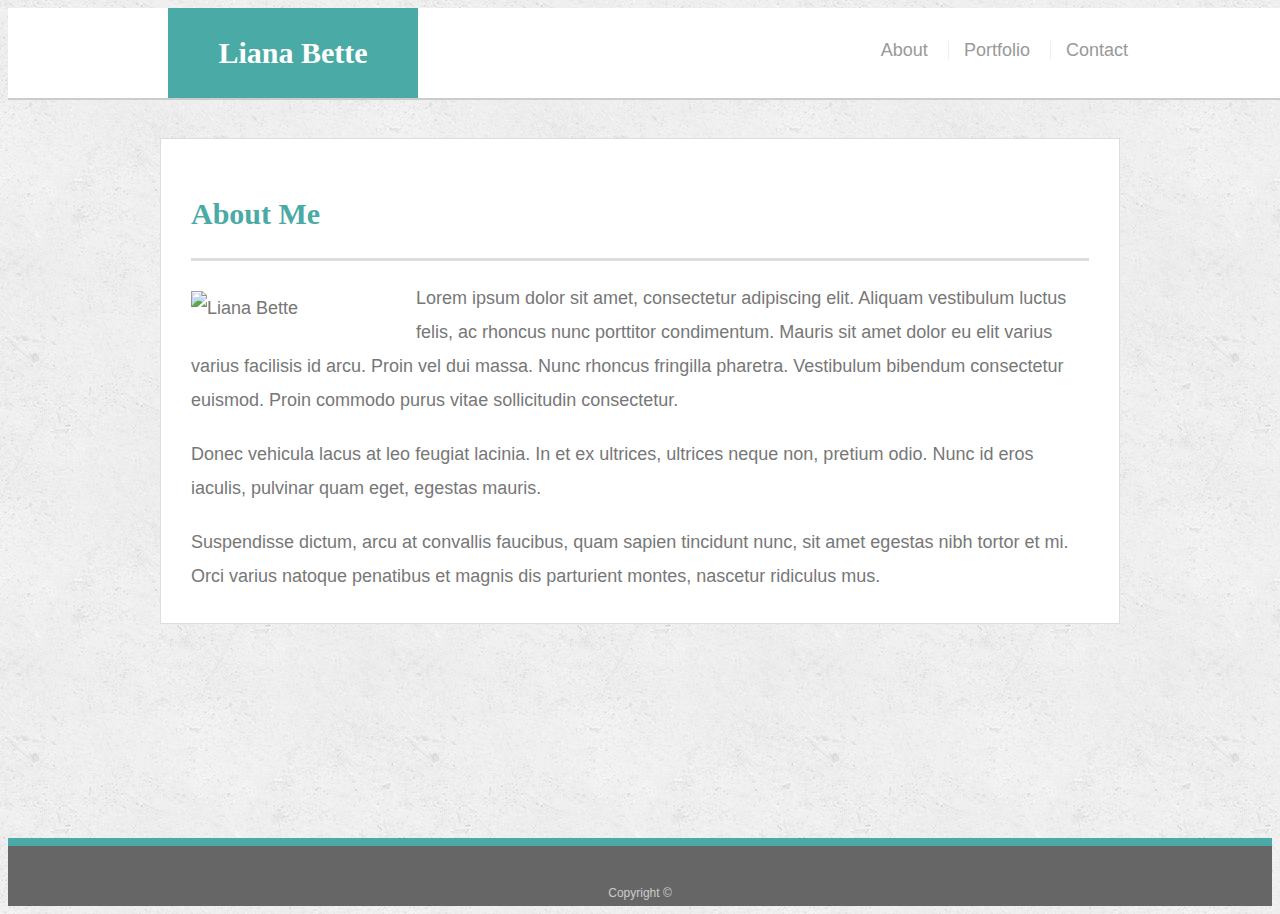
==== index.html @ 0e8d40cf "initial file" ====
<!doctype html>
<html lang="en-us">

<head>
  <meta charset="UTF-8">
  <title>About | Liana Bette</title>
  <link rel="stylesheet" type="text/css" href="assets/css/style.css">
  <meta name="viewport" content="width=device-width, initial-scale=1">
</head>

<body>

  <header id="masthead">
    <div class="container">
      <a href="index.html" id="logo">Liana Bette</a>
      <nav>
        <a href="index.html">About</a>
        <a href="portfolio.html">Portfolio</a>
        <a href="contact.html">Contact</a>
      </nav>
    </div>
  </header>

  <div id="main-container" class="container">
    <section class="main-section">
      <h1>About Me</h1>

      <img src="Assets/Images/IMG_6571.jpg" class="auth-image" alt="Liana Bette">

      <p>Lorem ipsum dolor sit amet, consectetur adipiscing elit. Aliquam vestibulum luctus felis, ac rhoncus nunc porttitor condimentum. Mauris sit amet dolor eu elit varius varius facilisis id arcu. Proin vel dui massa. Nunc rhoncus fringilla pharetra. Vestibulum bibendum consectetur euismod. Proin commodo purus vitae sollicitudin consectetur.</p>

      <p>Donec vehicula lacus at leo feugiat lacinia. In et ex ultrices, ultrices neque non, pretium odio. Nunc id eros iaculis, pulvinar quam eget, egestas mauris.</p>

      <p>Suspendisse dictum, arcu at convallis faucibus, quam sapien tincidunt nunc, sit amet egestas nibh tortor et mi. Orci varius natoque penatibus et magnis dis parturient montes, nascetur ridiculus mus.</p>

    </section>

  </div>

  <footer>
    <div class="container">
      Copyright &copy; 
    </div>
  </footer>
</body>

</html>
---- assets/css/style.css ----
body {
  font-family: Arial, "Helvetica Neue", Helvetica, sans-serif;
  font-size: 18px;
  line-height: 34px;
  color: #777777;
  background: url("../images/concrete_seamless.png");
}

* {
  box-sizing: border-box;
}

/* general */

.container {
  width: 100%;
  max-width: 960px;
  margin: 0 auto;
  clear: both;
}

h1,
h2,
h3,
p {
  margin-bottom: 20px;
}

p:last-child {
  margin-bottom: 0;
}

h1,
h2,
h3 {
  font-family: Georgia, Times, "Times New Roman", serif;
  font-weight: 700;
  color: #4aaaa5;
}

h1 {
  padding-bottom: 20px;
  font-size: 30px;
  line-height: 49px;
  border-bottom: 3px solid #dddddd;
}

h2,
h3 {
  font-size: 22px;
}

/* header */

#masthead {
  position: fixed;
  z-index: 99;
  width: 100%;
  margin: 0 0 30px;
  overflow: auto;
  color: #ffffff;
  background: #ffffff;
  border-bottom: 2px solid #cccccc;
}

#logo {
  float: left;
  width: 250px;
  height: 90px;
  font-family: Georgia, Times, "Times New Roman", serif;
  font-size: 30px;
  font-weight: 700;
  line-height: 90px;
  color: #ffffff;
  text-align: center;
  text-decoration: none;
  background: #4aaaa5;
}

nav {
  float: right;
  margin-top: 25px;
}

nav a {
  display: inline-block;
  padding-left: 15px;
  margin-left: 15px;
  line-height: 18px;
  color: #999;
  text-decoration: none;
  border-left: 1px solid #efefef;
}

nav a:first-child {
  border-left: 0 none;
}

/* footer */

footer {
  padding: 30px 0;
  clear: both;
  font-size: 12px;
  color: #ffffff;
  color: #cccccc;
  text-align: center;
  background: #666666;
  border-top: 8px solid #4aaaa5;
  height: 50px;
}

h3, h2 {
  padding-bottom: 20px;
  margin-bottom: 15px;
  line-height: 22px;
  border-bottom: 2px solid #eeeeee;
}

/* main */

#main-container {
  padding-top: 130px;
  min-height: calc(100vh - 70px);
}

.main-section {
  float: left;
  width: 100%;
  max-width: 960px;
  padding: 30px;
  margin: 0 0 40px;
  background: #ffffff;
  border: 1px solid #dddddd;
}

/* portfolio page */

.work {
  position: relative;
  float: left;
  width: 274px;
  margin: 20px 0 25px;
  overflow: auto;
}

.work:nth-child(even) {
  margin-right: 40px;
}

.work img {
  width: 100%;
  border: 0 none;
  opacity: 0.8;
}

.work h3 {
  position: absolute;
  bottom: 20px;
  width: 100%;
  padding: 15px;
  margin-bottom: 0;
  font-weight: 300;
  line-height: 30px;
  color: #ffffff;
  text-align: center;
  background: #4aaaa5;
  border-bottom: 0;
}

.auth-image {
  float: left;
  width: 200px;
  height: auto;
  margin-top: 10px;
  margin-right: 25px;
}

/* contact page */

#contact-form ul {
  margin-bottom: 20px;
}

#contact-form li {
  margin-bottom: 10px;
}

label,
input[type=text],
input[type=email],
textarea {
  display: block;
  width: 100%;
}

input[type=text],
input[type=email],
textarea {
  height: 35px;
  padding: 0 10px;
  font-size: 14px;
  border: 1px solid #dddddd;
}

textarea {
  height: 200px;
}

input[type=submit] {
  padding: 10px 30px;
  font-size: 18px;
  color: #ffffff;
  cursor: pointer;
  background: #4aaaa5;
  border: 0 none;
}
@media screen and max-widths: 980px, 768px and 640px

@media screen (max-width: 768px) {
  .container, .navbar {   
    flex-direction: column;
  }
}
@media screen (max-width: 980px) {
  .container, .navbar {   
    flex-direction: column;
  }
  @media screen (max-width: 640px) {
    .container, .navbar {   
      flex-direction: column;
    }
  }
}
@media screen and (min-width: 640px) {
  header {
    position: fixed;
  }
}
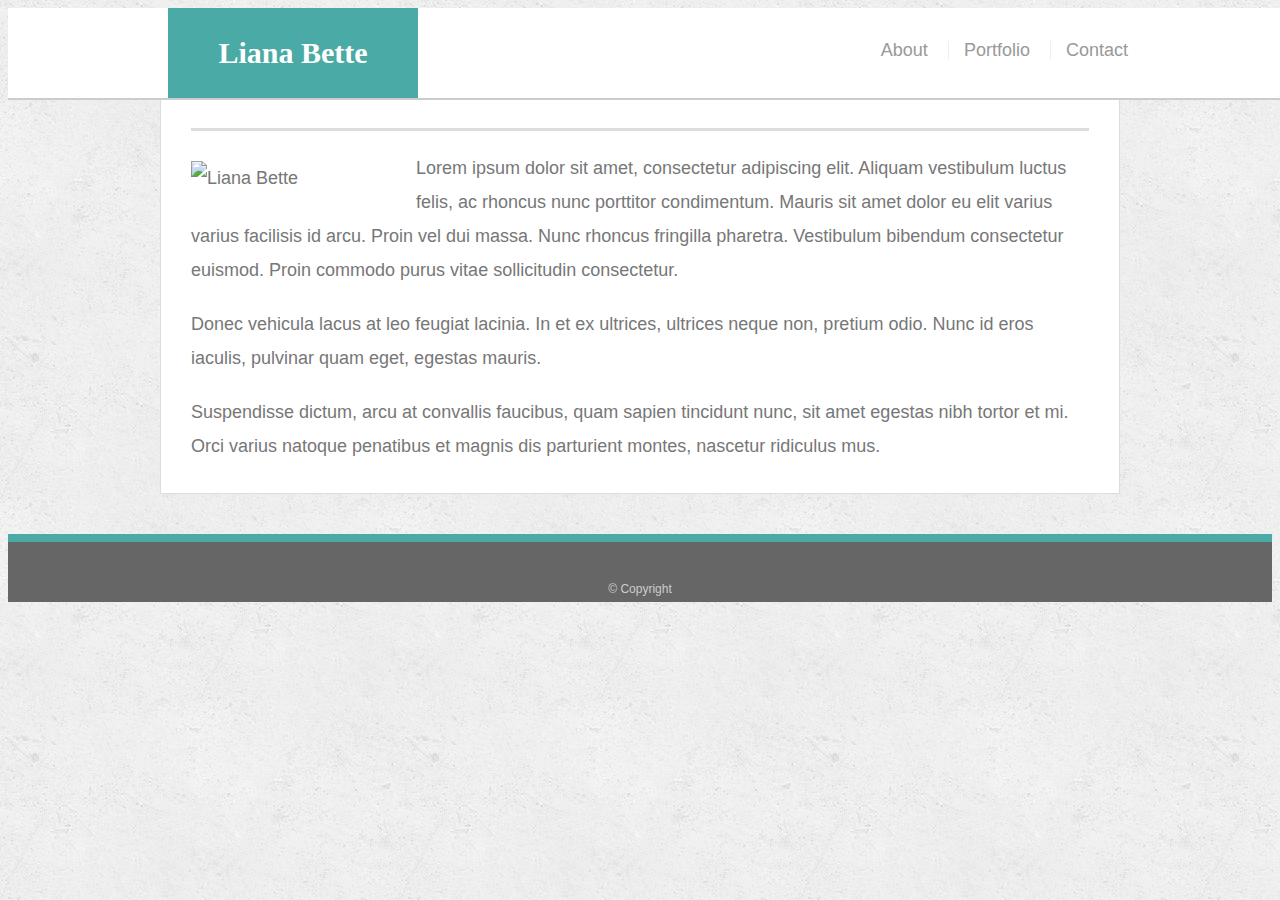
==== commit 8bace617: "added main wrapper class to body" ====
--- a/index.html
+++ b/index.html
@@ -1,15 +1,13 @@
 <!doctype html>
 <html lang="en-us">
-
 <head>
   <meta charset="UTF-8">
+  <meta name="viewport" content="width=device-width, initial-scale=1">
   <title>About | Liana Bette</title>
   <link rel="stylesheet" type="text/css" href="assets/css/style.css">
-  <meta name="viewport" content="width=device-width, initial-scale=1">
 </head>
-
 <body>
-
+  <main class ="wrapper">
   <header id="masthead">
     <div class="container">
       <a href="index.html" id="logo">Liana Bette</a>
@@ -21,7 +19,7 @@
     </div>
   </header>
 
-  <div id="main-container" class="container">
+  <main class="container">
     <section class="main-section">
       <h1>About Me</h1>
 
@@ -35,13 +33,14 @@
 
     </section>
 
-  </div>
+  </main>
+  <div class="push"></div>
+</div>
 
   <footer>
     <div class="container">
-      Copyright &copy; 
+      &copy; Copyright  
     </div>
   </footer>
 </body>
-
 </html>
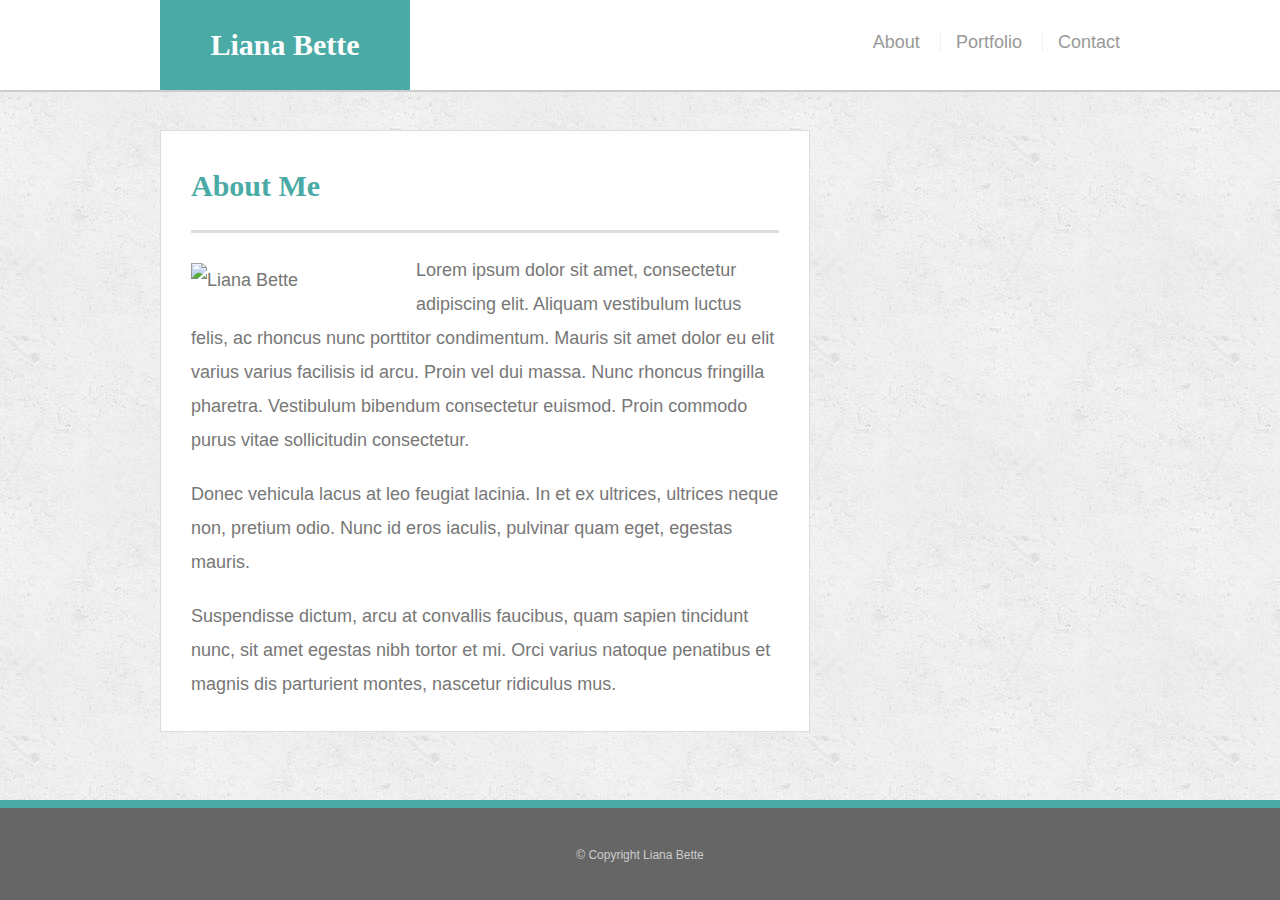
==== commit 2f6e2007: "added ul tag to nav" ====
--- a/index.html
+++ b/index.html
@@ -1,46 +1,55 @@
 <!doctype html>
 <html lang="en-us">
+
 <head>
   <meta charset="UTF-8">
   <meta name="viewport" content="width=device-width, initial-scale=1">
   <title>About | Liana Bette</title>
   <link rel="stylesheet" type="text/css" href="assets/css/style.css">
 </head>
+
 <body>
-  <main class ="wrapper">
-  <header id="masthead">
-    <div class="container">
-      <a href="index.html" id="logo">Liana Bette</a>
-      <nav>
-        <a href="index.html">About</a>
-        <a href="portfolio.html">Portfolio</a>
-        <a href="contact.html">Contact</a>
-      </nav>
+  <div class="wrapper">
+    <header id="masthead">
+      <div class="container">
+        <a href="index.html" id="logo">Liana Bette</a>
+        <nav>
+          <ul>
+          <li><a href="index.html">About</a></li>
+          <li><a href="portfolio.html">Portfolio</a></li>
+          <li><a href="contact.html">Contact</a></li>
+        </ul>
+        </nav>
+      </div>
+    </header>
+
+    <main class="container">
+      <section class="main-section">
+        <h1>About Me</h1>
+
+        <img src="Assets/Images/IMG_6571.jpg" class="auth-image" alt="Liana Bette">
+
+        <p>Lorem ipsum dolor sit amet, consectetur adipiscing elit. Aliquam vestibulum luctus felis, ac rhoncus nunc
+          porttitor condimentum. Mauris sit amet dolor eu elit varius varius facilisis id arcu. Proin vel dui massa.
+          Nunc rhoncus fringilla pharetra. Vestibulum bibendum consectetur euismod. Proin commodo purus vitae
+          sollicitudin consectetur.</p>
+
+        <p>Donec vehicula lacus at leo feugiat lacinia. In et ex ultrices, ultrices neque non, pretium odio. Nunc id
+          eros iaculis, pulvinar quam eget, egestas mauris.</p>
+
+        <p>Suspendisse dictum, arcu at convallis faucibus, quam sapien tincidunt nunc, sit amet egestas nibh tortor et
+          mi. Orci varius natoque penatibus et magnis dis parturient montes, nascetur ridiculus mus.</p>
+
+      </section>
+
+    </main>
+    <div class="push"></div>
     </div>
-  </header>
 
-  <main class="container">
-    <section class="main-section">
-      <h1>About Me</h1>
-
-      <img src="Assets/Images/IMG_6571.jpg" class="auth-image" alt="Liana Bette">
-
-      <p>Lorem ipsum dolor sit amet, consectetur adipiscing elit. Aliquam vestibulum luctus felis, ac rhoncus nunc porttitor condimentum. Mauris sit amet dolor eu elit varius varius facilisis id arcu. Proin vel dui massa. Nunc rhoncus fringilla pharetra. Vestibulum bibendum consectetur euismod. Proin commodo purus vitae sollicitudin consectetur.</p>
-
-      <p>Donec vehicula lacus at leo feugiat lacinia. In et ex ultrices, ultrices neque non, pretium odio. Nunc id eros iaculis, pulvinar quam eget, egestas mauris.</p>
-
-      <p>Suspendisse dictum, arcu at convallis faucibus, quam sapien tincidunt nunc, sit amet egestas nibh tortor et mi. Orci varius natoque penatibus et magnis dis parturient montes, nascetur ridiculus mus.</p>
-
-    </section>
-
-  </main>
-  <div class="push"></div>
-</div>
-
-  <footer>
-    <div class="container">
-      &copy; Copyright  
-    </div>
-  </footer>
+    <footer>
+      <div class="container">
+        &copy; Copyright Liana Bette
+      </div>
+    </footer>
 </body>
-</html>
+</html>--- a/assets/css/style.css
+++ b/assets/css/style.css
@@ -1,20 +1,48 @@
+@import url("reset.css");
+
 body {
+   /* Typography */
   font-family: Arial, "Helvetica Neue", Helvetica, sans-serif;
   font-size: 18px;
   line-height: 34px;
   color: #777777;
+
+   /* Background */
   background: url("../images/concrete_seamless.png");
 }
 
 * {
+  /* Box-model */
   box-sizing: border-box;
+
+   /* Positioning */
+  margin: 0;
+}
+
+html,
+body {
+  height: 100%;
 }
 
 /* general */
 
+.wrapper {
+  height: auto !important;
+  height: 100%;
+
+  /* Box-model */
+  min-height: 100%;
+
+  /* Positioning */
+  margin: 0 auto -100px;
+}
+
 .container {
+  /* Box-model */
   width: 100%;
   max-width: 960px;
+
+  /* Positioning */
   margin: 0 auto;
   clear: both;
 }
@@ -33,15 +61,21 @@
 h1,
 h2,
 h3 {
+  /* Typography */
   font-family: Georgia, Times, "Times New Roman", serif;
   font-weight: 700;
   color: #4aaaa5;
 }
 
 h1 {
+  /* Box-Model */
   padding-bottom: 20px;
+
+  /* Typography */
   font-size: 30px;
   line-height: 49px;
+
+  /* Border */
   border-bottom: 3px solid #dddddd;
 }
 
@@ -55,18 +89,30 @@
 #masthead {
   position: fixed;
   z-index: 99;
-  width: 100%;
+
+  /* Box-Model */
+  width: 100%;
+
+  /* Positioning */
   margin: 0 0 30px;
   overflow: auto;
+
+  /* Typography */
   color: #ffffff;
   background: #ffffff;
+
+  /* Border */
   border-bottom: 2px solid #cccccc;
 }
 
 #logo {
   float: left;
+
+  /* Box-Model */
   width: 250px;
   height: 90px;
+
+  /* Typography */
   font-family: Georgia, Times, "Times New Roman", serif;
   font-size: 30px;
   font-weight: 700;
@@ -74,62 +120,108 @@
   color: #ffffff;
   text-align: center;
   text-decoration: none;
+
+  /* Background */
   background: #4aaaa5;
 }
 
 nav {
+  /* Box-model */
   float: right;
+
+  /* Positioning */
   margin-top: 25px;
 }
 
+nav li {
+  display: inline-block;
+
+  /* Box-model */
+  padding-left: 15px;
+
+  /* Positioning */
+  margin-left: 15px;
+
+  /* Typography */
+  line-height: 18px;
+
+  /* Visual */
+  border-left: 1px solid #efefef;
+}
+
 nav a {
-  display: inline-block;
-  padding-left: 15px;
-  margin-left: 15px;
-  line-height: 18px;
+  /* Typography */
   color: #999;
   text-decoration: none;
-  border-left: 1px solid #efefef;
-}
-
-nav a:first-child {
+}
+
+nav li:first-child {
+  /* Box-model */
+  padding-left: 0;
+
+  /* Positioning */
+  margin-left: 0;
+
+  /* Visual */
   border-left: 0 none;
 }
 
 /* footer */
 
+footer,
+.push {
+  height: 100px;
+}
+
 footer {
+  /* Box-model */
   padding: 30px 0;
+
+  /* Positioning */
   clear: both;
   font-size: 12px;
-  color: #ffffff;
+
+  /* Typography */
   color: #cccccc;
   text-align: center;
+
+  /* Visual */
   background: #666666;
   border-top: 8px solid #4aaaa5;
-  height: 50px;
 }
 
 h3, h2 {
+  /* Box-model */
   padding-bottom: 20px;
+
+  /* Positioning */
   margin-bottom: 15px;
+
+  /* Typography */
   line-height: 22px;
+
+  /* Border */
   border-bottom: 2px solid #eeeeee;
 }
 
 /* main */
 
-#main-container {
+main {
   padding-top: 130px;
-  min-height: calc(100vh - 70px);
 }
 
 .main-section {
   float: left;
   width: 100%;
-  max-width: 960px;
+  max-width: 650px;
+
+  /* Box-model */
   padding: 30px;
+
+  /* Positioning */
   margin: 0 0 40px;
+
+  /* Visual */
   background: #ffffff;
   border: 1px solid #dddddd;
 }
@@ -137,8 +229,11 @@
 /* portfolio page */
 
 .work {
+  /* Positioning */
   position: relative;
   float: left;
+
+  /* Box-model */
   width: 274px;
   margin: 20px 0 25px;
   overflow: auto;
@@ -149,30 +244,45 @@
 }
 
 .work img {
-  width: 100%;
+  /* Box-model */
+  width: 100%;
+
   border: 0 none;
   opacity: 0.8;
 }
 
 .work h3 {
+  /* Positioning */
   position: absolute;
   bottom: 20px;
   width: 100%;
+
+  /* Box-model */
   padding: 15px;
   margin-bottom: 0;
+
+  /* Typography */
   font-weight: 300;
   line-height: 30px;
   color: #ffffff;
   text-align: center;
+
+  /* Background */
   background: #4aaaa5;
+
+  /* Border */
   border-bottom: 0;
 }
 
 .auth-image {
   float: left;
+
+  /* Box-model */
   width: 200px;
   height: auto;
   margin-top: 10px;
+
+  /* Positioning */
   margin-right: 25px;
 }
 
@@ -190,6 +300,7 @@
 input[type=text],
 input[type=email],
 textarea {
+  /* Box-model */
   display: block;
   width: 100%;
 }
@@ -197,10 +308,15 @@
 input[type=text],
 input[type=email],
 textarea {
+  /* Box-model */
   height: 35px;
   padding: 0 10px;
+
+  /* Typography */
   font-size: 14px;
-  border: 1px solid #dddddd;
+
+  /* Border */
+  border: 1px solid #ddd;
 }
 
 textarea {
@@ -208,32 +324,73 @@
 }
 
 input[type=submit] {
+  /* Box-model */
   padding: 10px 30px;
+
+  /* Typography */
   font-size: 18px;
   color: #ffffff;
-  cursor: pointer;
+
+  /* Background */
   background: #4aaaa5;
+
+  /* Border */
   border: 0 none;
 }
-@media screen and max-widths: 980px, 768px and 640px
-
-@media screen (max-width: 768px) {
-  .container, .navbar {   
-    flex-direction: column;
-  }
-}
-@media screen (max-width: 980px) {
-  .container, .navbar {   
-    flex-direction: column;
-  }
-  @media screen (max-width: 640px) {
-    .container, .navbar {   
-      flex-direction: column;
-    }
-  }
-}
-@media screen and (min-width: 640px) {
-  header {
-    position: fixed;
-  }
-}+
+@media only screen and (max-width: 980px) {
+  nav {   
+    margin-right: 5px;
+  }
+}
+
+@media only screen and (max-width: 768px) {
+  .main-section, 
+  .navbar {   
+    max-width: 100%;
+  }
+  main {
+    overflow: auto;
+  }
+}
+
+  @media only screen and (max-width: 640px) {
+    #masthead {   
+      /* Positioning */
+    position: static;
+    margin-bottom: 20px;
+  }
+
+  header .container {
+    padding: 0;
+  }
+
+  main.container {
+    padding-top: 0;
+  }
+  #logo,
+  .work,
+  .auth-image {
+    width: 100%;
+  }
+
+  nav {
+    /* Box-model */
+    width: 100%;
+
+    /* Positioning */
+    margin: 15px 0;
+
+    /* Typography */
+    text-align: center;
+  }
+
+  nav a {
+    /* Box-model */
+    width: 30%;
+    padding-left: 0;
+
+    /* Positioning */
+    margin-left: 0;
+  }
+}
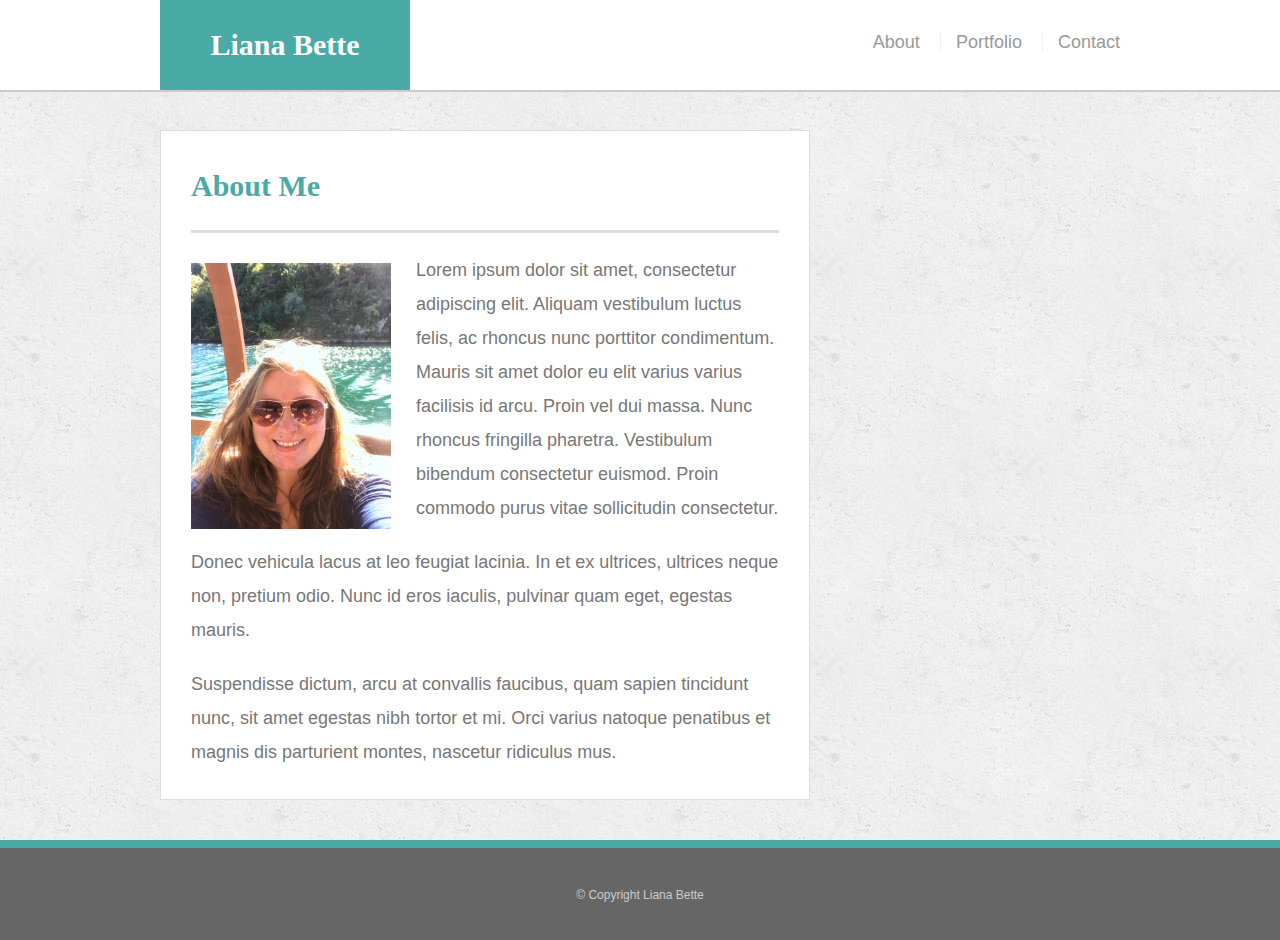
==== commit d26a5b74: "fixed image path problem" ====
--- a/index.html
+++ b/index.html
@@ -27,7 +27,7 @@
       <section class="main-section">
         <h1>About Me</h1>
 
-        <img src="Assets/Images/IMG_6571.jpg" class="auth-image" alt="Liana Bette">
+        <img src="assets/images/IMG_6571.jpg" class="auth-image" alt="Liana Bette">
 
         <p>Lorem ipsum dolor sit amet, consectetur adipiscing elit. Aliquam vestibulum luctus felis, ac rhoncus nunc
           porttitor condimentum. Mauris sit amet dolor eu elit varius varius facilisis id arcu. Proin vel dui massa.
--- a/assets/css/style.css
+++ b/assets/css/style.css
@@ -365,7 +365,7 @@
     padding: 0;
   }
 
-  main.container {
+  main .container {
     padding-top: 0;
   }
   #logo,
